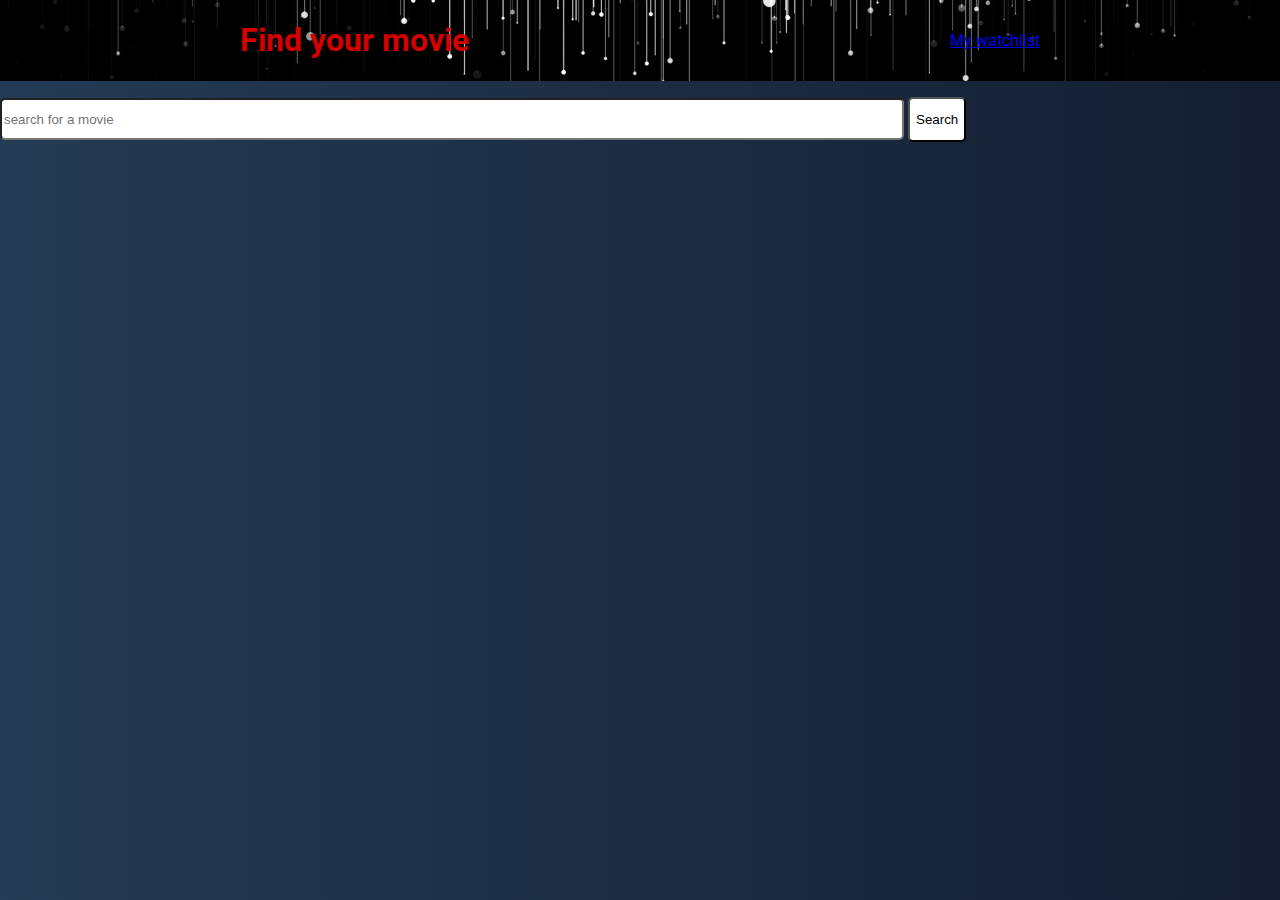
==== index.html @ c71b5c6d "Initial commit" ====
<!DOCTYPE html>
<html lang="en">
<head>
    <link rel="stylesheet" href="https://cdnjs.cloudflare.com/ajax/libs/font-awesome/6.5.1/css/all.min.css" integrity="sha512-DTOQO9RWCH3ppGqcWaEA1BIZOC6xxalwEsw9c2QQeAIftl+Vegovlnee1c9QX4TctnWMn13TZye+giMm8e2LwA==" crossorigin="anonymous" referrerpolicy="no-referrer" />
    <link rel="preconnect" href="https://fonts.googleapis.com">
    <link rel="preconnect" href="https://fonts.gstatic.com" crossorigin>
    <link href="https://fonts.googleapis.com/css2?family=Roboto:ital,wght@0,100;0,300;0,400;0,500;0,700;0,900;1,100;1,300;1,400;1,500;1,700;1,900&display=swap" rel="stylesheet">
    <link rel="stylesheet" href="styles.css">
    <meta charset="UTF-8">
    <meta name="viewport" content="width=device-width, initial-scale=1.0">
    <title>MovieFindR</title>
</head>
<body>
    
    <!-- Top head section -->
    <div class="top-head">
        <h1 class="page-title">Find your movie</h1>
        <a href="/watchlist.html">My watchlist</a>
    </div>
    
    <!-- search bar -->
    <div>
        <input type="text" placeholder="search for a movie" id="input-field">
        <button id="search-btn">Search</button>
    </div>

    <!-- movies list -->
    <div id="movie-list">

    </div>
    <!-- end of movie list -->

    
    <script src="index.js"></script>
</body>
</html>
---- styles.css ----
body {
    margin:0;
    color:rgb(255, 255, 255);
    font-family: 'Roboto';
    background: #141E30;  /* fallback for old browsers */
background: -webkit-linear-gradient(to right, #243B55, #141E30);  /* Chrome 10-25, Safari 5.1-6 */
background: linear-gradient(to right, #243B55, #141E30); /* W3C, IE 10+/ Edge, Firefox 16+, Chrome 26+, Opera 12+, Safari 7+ */

.page-title {
    color:rgb(212, 0, 0);
}
.top-head {
    display:flex;
    justify-content: space-around;
    align-items: center;
    margin: 0px;
    margin-bottom: 1em;
    background-image: url('banner.jpg');
    background-size: cover;
}

.search-bar {
    padding-left: 2.3em;
    height: 2em;
}

#input-field {
    width:70vw;
    height: 4vh;
    border-radius: 5px;
}

#search-btn {
    height: 5vh;
    background-color: rgb(255, 255, 255);
    border-radius: 5px;
}

#find-movie{
    color:white;
    text-decoration-line: none;
    font-size: large;
    font-weight: bold;
    font-style: none;
}

#find-movie:hover{
    color:white;
    padding-left: 0.3em;
    padding-right: 0.3em;
    border:1px solid white;
    text-decoration-line: none;
    font-size: large;
    font-weight: bold;
    font-style: none;
}

}
#container {
    margin-left: 2%;
    margin-right: 2%;
    color:black;
    display: flex;
    flex-direction: row;
    border-radius: 1em;
    background-color: rgb(255, 255, 255);
    margin-bottom: 1em;
}

#metadata {
    display: flex;
    flex-direction: column;
    width:60%;
    margin:0;
    padding-left: 0.5em;
    padding-right: 0.5em;
}

#title-rating{
    
    display: flex;
    justify-content: space-around;
    align-items: baseline;
    

}

#time-genre-addwatchlist {
    font-size: 1rem;
    display: flex;
    justify-content: space-between;
    
}

#movie-list, #saved-movies-list {
    display: flex;
    flex-direction: column;

}

.wl-btn-delete, .wl-btn-add {
    width:2.5em;
    height:2.5em;
    border-radius: 50%;
    border:none;
    margin-top: auto;
    margin-bottom: auto;

}

.wl-btn-add:focus {
    background-color: rgb(139, 231, 0);
}
.wl-btn-add:hover {
    border: 1px solid rgb(88, 0, 170);
}

.wl-btn-delete:hover {
    border:1px solid red;
}
.wl-btn-delete:focus {
    background-color: red;
}

#movie-description {
    padding-left: 1em;
    padding-right: 1em;
    text-align:left
}

.poster{
    width:10em;
}

#poster {
    padding-left: 10px;
    padding-top: 10px;
    padding-bottom: 10px;
}

p{
    font-size: 0.8rem;
}

#title-rating {
    margin-left: 0;
    justify-content: space-between;
}

.movie-title-tag {
    font-size: 1rem;
    font-weight: bold;
}

.release-year {
    font-weight: bold;
    font-size: 0.8rem;;
}
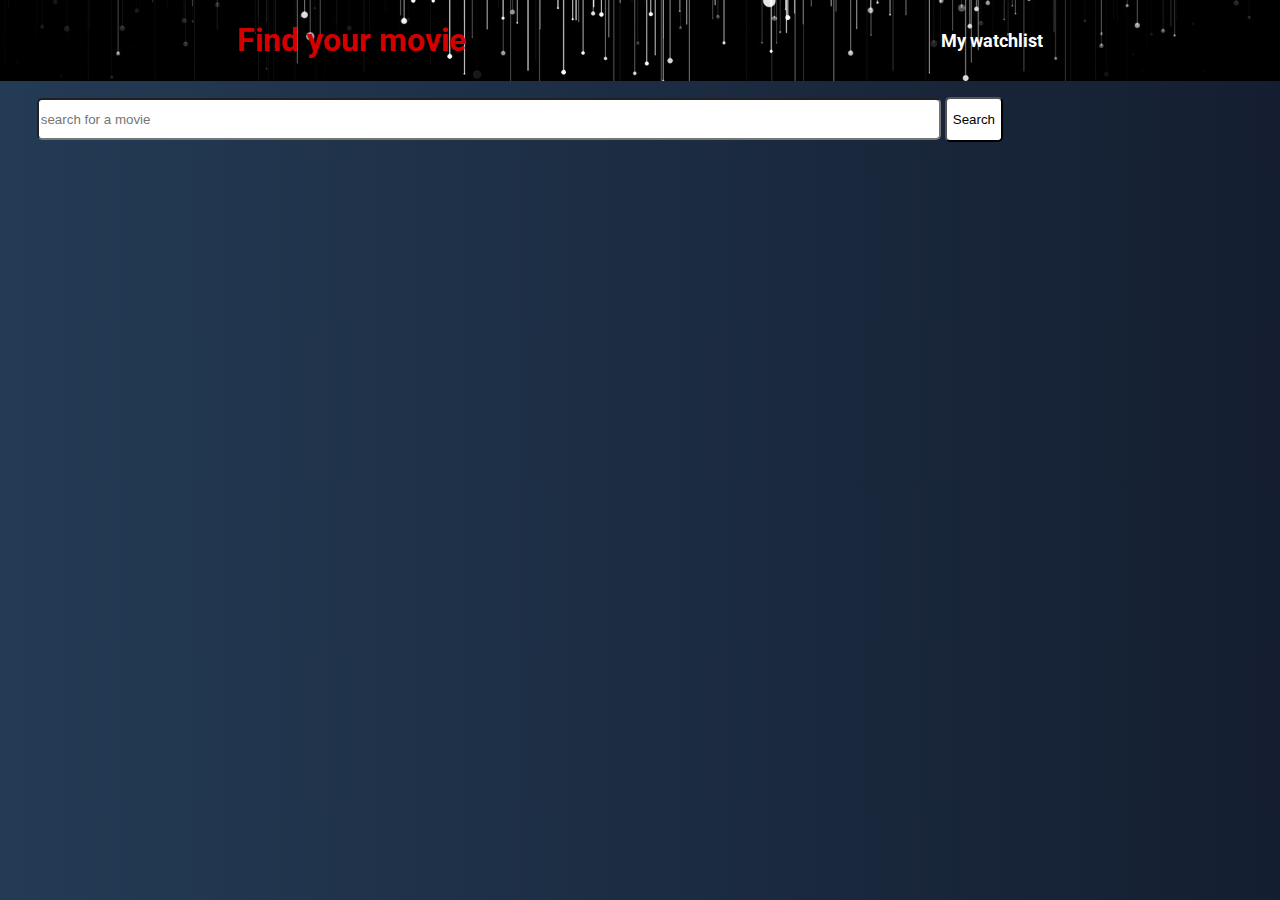
==== commit 2e0ff8de: "fixed bugs 2" ====
--- a/index.html
+++ b/index.html
@@ -15,11 +15,11 @@
     <!-- Top head section -->
     <div class="top-head">
         <h1 class="page-title">Find your movie</h1>
-        <a href="/watchlist.html">My watchlist</a>
+        <a href="/watchlist.html" id="find-movie">My watchlist</a>
     </div>
     
     <!-- search bar -->
-    <div>
+    <div class="search-bar">
         <input type="text" placeholder="search for a movie" id="input-field">
         <button id="search-btn">Search</button>
     </div>
--- a/styles.css
+++ b/styles.css
@@ -22,6 +22,7 @@
 .search-bar {
     padding-left: 2.3em;
     height: 2em;
+    margin-bottom: 2em;
 }
 
 #input-field {
@@ -33,6 +34,12 @@
 #search-btn {
     height: 5vh;
     background-color: rgb(255, 255, 255);
+    border-radius: 5px;
+}
+
+#search-btn:hover {
+    height: 5vh;
+    background-color: cyan;
     border-radius: 5px;
 }
 
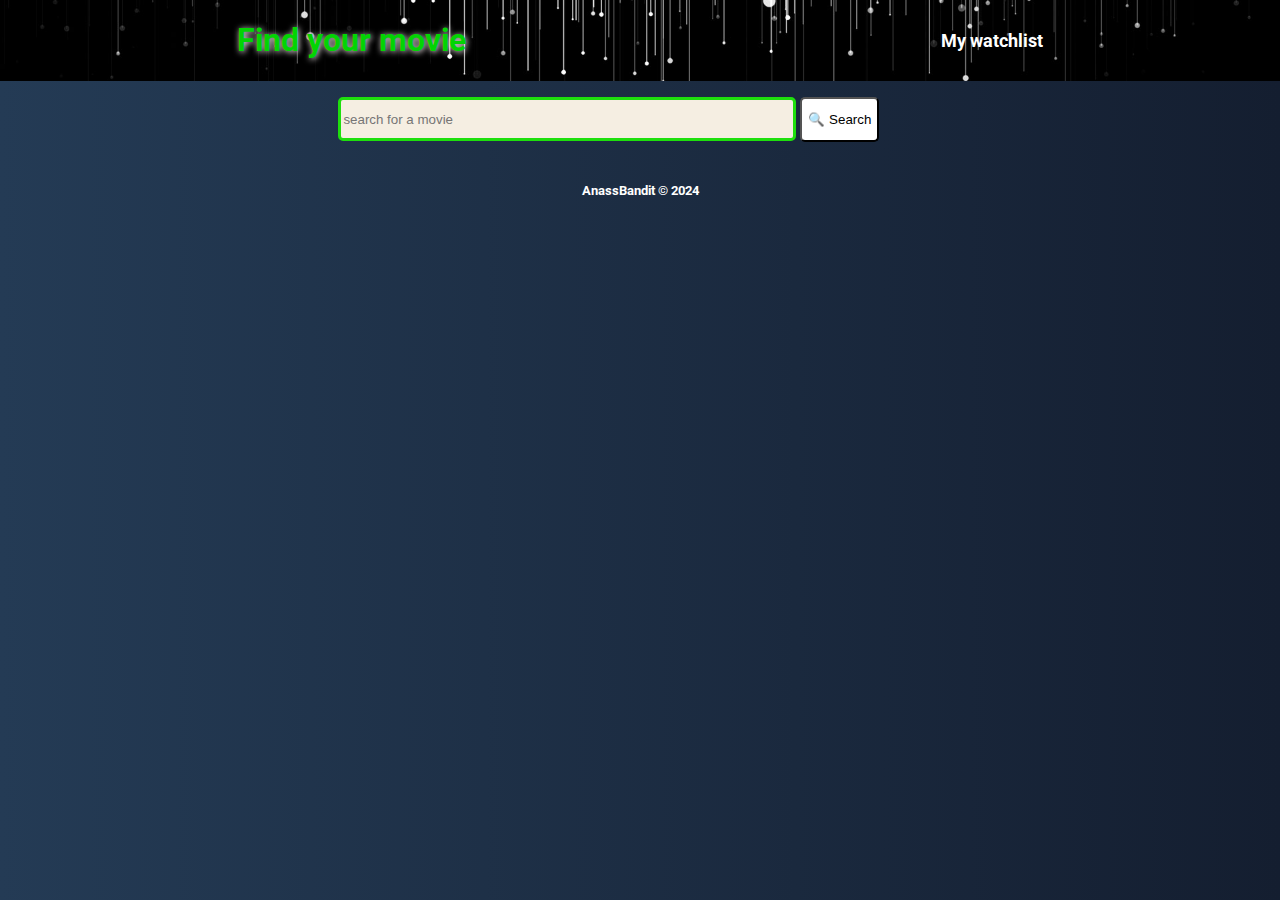
==== commit 189edb7e: "updated style" ====
--- a/index.html
+++ b/index.html
@@ -1,6 +1,11 @@
 <!DOCTYPE html>
 <html lang="en">
 <head>
+    <link rel="apple-touch-icon" sizes="180x180" href="/apple-touch-icon.png">
+    <link rel="icon" type="image/png" sizes="32x32" href="/favicon-32x32.png">
+    <link rel="icon" type="image/png" sizes="16x16" href="/favicon-16x16.png">
+    <link rel="manifest" href="/site.webmanifest">
+
     <link rel="stylesheet" href="https://cdnjs.cloudflare.com/ajax/libs/font-awesome/6.5.1/css/all.min.css" integrity="sha512-DTOQO9RWCH3ppGqcWaEA1BIZOC6xxalwEsw9c2QQeAIftl+Vegovlnee1c9QX4TctnWMn13TZye+giMm8e2LwA==" crossorigin="anonymous" referrerpolicy="no-referrer" />
     <link rel="preconnect" href="https://fonts.googleapis.com">
     <link rel="preconnect" href="https://fonts.gstatic.com" crossorigin>
@@ -20,8 +25,10 @@
     
     <!-- search bar -->
     <div class="search-bar">
-        <input type="text" placeholder="search for a movie" id="input-field">
-        <button id="search-btn">Search</button>
+        <form>
+            <input type="text" placeholder="search for a movie" id="input-field">
+            <input type="submit" value="🔍 Search" id="search-btn"></input>
+        </form>
     </div>
 
     <!-- movies list -->
@@ -30,7 +37,7 @@
     </div>
     <!-- end of movie list -->
 
-    
+    <h5>AnassBandit © 2024</h5>
     <script src="index.js"></script>
 </body>
 </html>--- a/styles.css
+++ b/styles.css
@@ -7,7 +7,16 @@
 background: linear-gradient(to right, #243B55, #141E30); /* W3C, IE 10+/ Edge, Firefox 16+, Chrome 26+, Opera 12+, Safari 7+ */
 
 .page-title {
-    color:rgb(212, 0, 0);
+    color:rgb(3, 212, 3);
+    text-shadow: 1px 1px 6px rgba(255, 245, 245, 1);
+
+}
+
+#saved-movies {
+    font-size: x-large;
+    text-align: center;
+    font-style: italic;
+
 }
 .top-head {
     display:flex;
@@ -26,7 +35,7 @@
 }
 
 #input-field {
-    width:70vw;
+    width:70%;
     height: 4vh;
     border-radius: 5px;
 }
@@ -93,6 +102,10 @@
 }
 
 #time-genre-addwatchlist {
+    background-color: rgb(236, 236, 236);
+    padding-left: 1em;
+    padding-right: 1em;
+    border-radius: 0.4em;
     font-size: 1rem;
     display: flex;
     justify-content: space-between;
@@ -105,7 +118,8 @@
 
 }
 
-.wl-btn-delete, .wl-btn-add {
+.wl-btn-delete {
+    background-color: rgb(182, 3, 3);
     width:2.5em;
     height:2.5em;
     border-radius: 50%;
@@ -115,6 +129,18 @@
 
 }
 
+.wl-btn-add {
+    background-color: rgb(3, 182, 33);
+    width:2.5em;
+    height:2.5em;
+    border-radius: 50%;
+    border:none;
+    margin-top: auto;
+    margin-bottom: auto;
+
+}
+
+
 .wl-btn-add:focus {
     background-color: rgb(139, 231, 0);
 }
@@ -123,7 +149,7 @@
 }
 
 .wl-btn-delete:hover {
-    border:1px solid red;
+    border:2px solid black;
 }
 .wl-btn-delete:focus {
     background-color: red;
@@ -162,4 +188,55 @@
 .release-year {
     font-weight: bold;
     font-size: 0.8rem;;
+}
+
+#such-empty {
+    text-align: center;
+    font-size: x-large;
+}
+
+h5{
+    text-align: center;
+}
+
+@media only screen and (min-width: 768px) {
+
+
+    .page-title {
+        color:rgb(3, 212, 3);
+        text-shadow: 1px 1px 6px rgba(255, 245, 245, 1);
+    
+    }
+
+    #saved-movies-list, #movie-list {
+        display: grid;
+        flex-direction: row;
+        grid-template-columns: repeat(3, 1fr);
+        grid-column-gap: 10px;
+        grid-row-gap: 7px;
+        
+    }
+
+    #such-empty {
+        text-align: center;
+        font-size: x-large;
+    }
+
+    .search-bar {
+
+        margin-left: auto;
+        margin-right: auto;
+        width:50%;
+        height: 4vh;
+        border-radius: 5px;
+    }
+
+    #input-field {
+        border:3px solid rgb(30, 223, 13);
+        background-color: rgb(245, 238, 226);
+    }
+
+    h5{
+        text-align: center;
+    }
 }